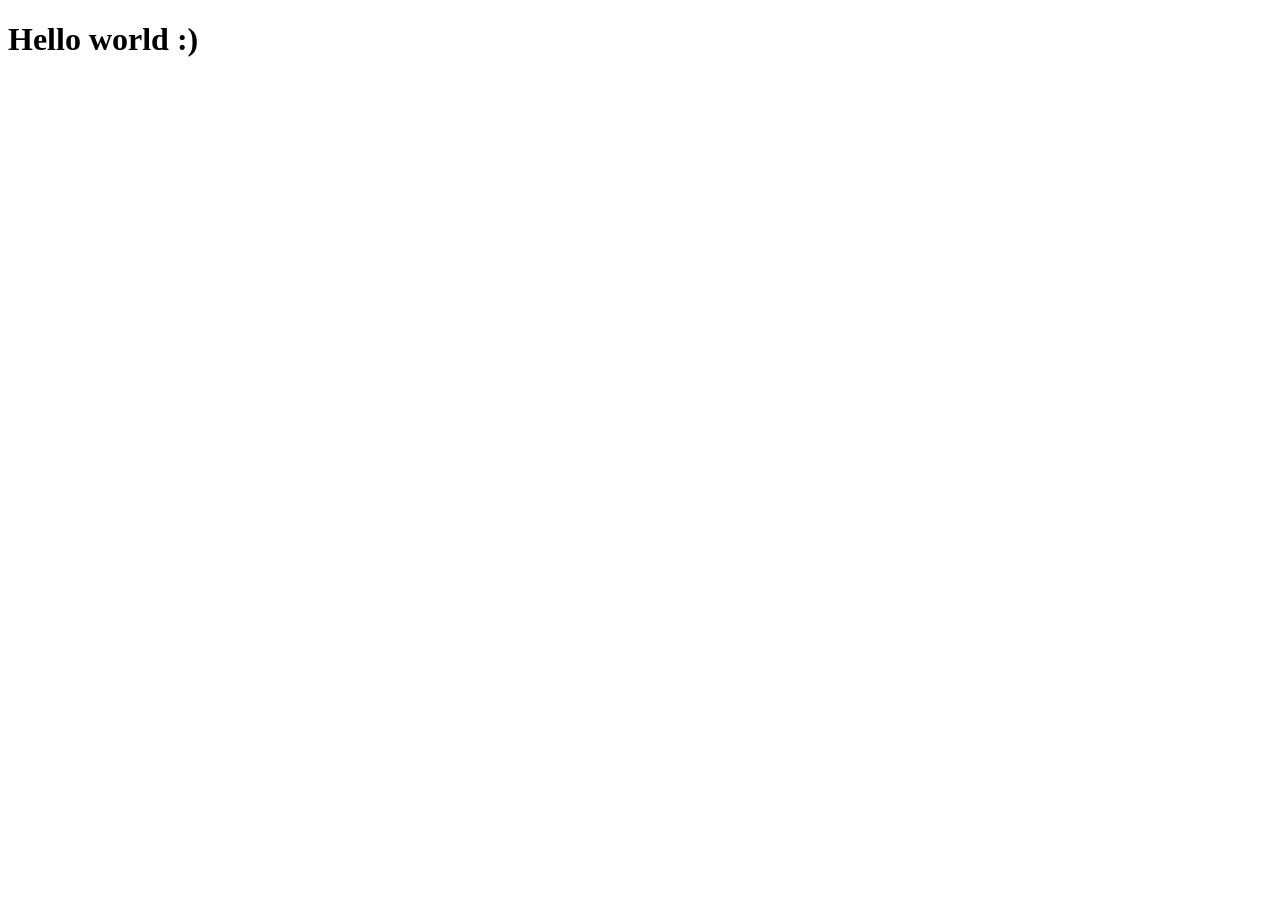
==== src/index.html @ 13585f98 "created html file, and source directory, :)" ====
<!DOCTYPE html>
<html lang="en">
<head>
    <meta charset="UTF-8">
    <viewport content="width=device-width, initial-scale=1.0">
    <title>James's Webpage :)</title>
</head>
<body>
    <h1>Hello world :)</h1>
</body>

</html>
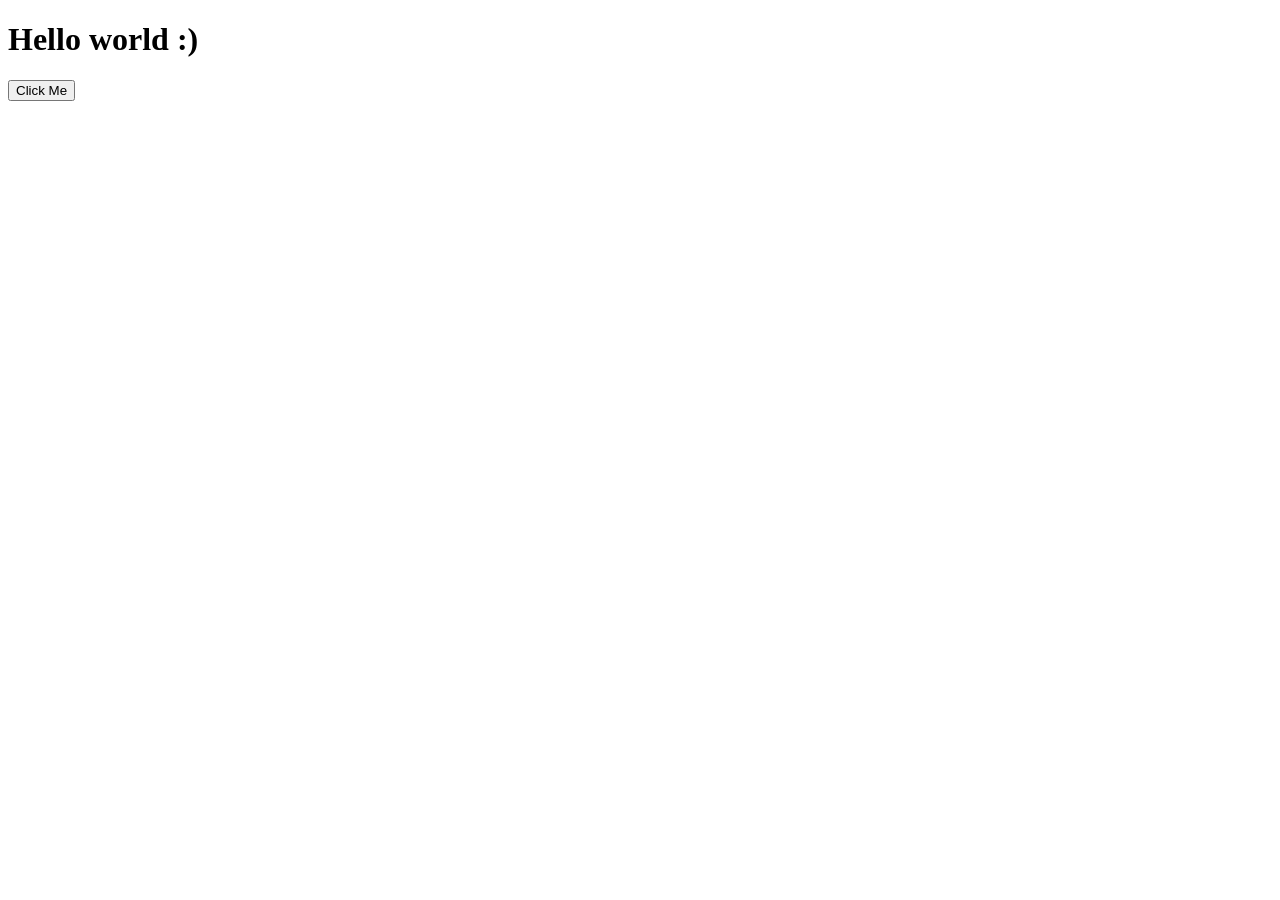
==== commit 9e268393: "setup folder" ====
--- a/src/index.html
+++ b/src/index.html
@@ -1,12 +1,13 @@
 <!DOCTYPE html>
 <html lang="en">
 <head>
+    <script type="module" src="./mapper/main.js"></script>
     <meta charset="UTF-8">
-    <viewport content="width=device-width, initial-scale=1.0">
+    <meta name="viewport" content="width=device-width, initial-scale=1.0">
     <title>James's Webpage :)</title>
 </head>
 <body>
     <h1>Hello world :)</h1>
+    <button id="hello-button">Click Me</button>
 </body>
-
-</html>+</html>
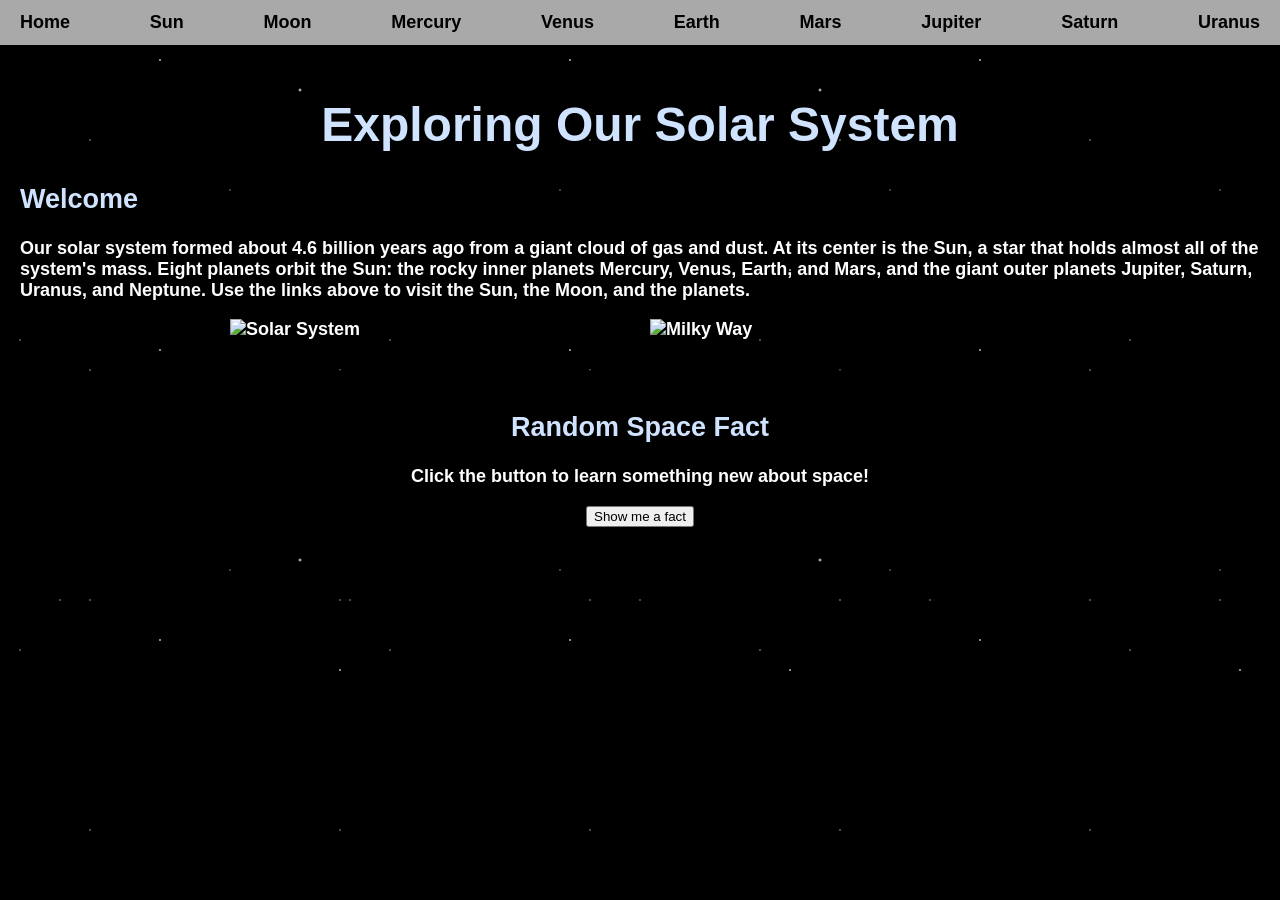
==== commit 9a0df9ca: "stuff" ====
--- a/src/index.html
+++ b/src/index.html
@@ -1,13 +1,58 @@
 <!DOCTYPE html>
 <html lang="en">
 <head>
-    <script type="module" src="./mapper/main.js"></script>
     <meta charset="UTF-8">
     <meta name="viewport" content="width=device-width, initial-scale=1.0">
-    <title>James's Webpage :)</title>
+    <title>Home | Solar System</title>
+    <link rel="stylesheet" href="css/style.css">
+    <link rel="stylesheet" href="css/home.css">
 </head>
 <body>
-    <h1>Hello world :)</h1>
-    <button id="hello-button">Click Me</button>
+    <!-- Navigation: links to all 10 pages -->
+    <nav>
+        <a href="index.html" aria-current="page">Home</a>
+        <a href="sun.html">Sun</a>
+        <a href="moon.html">Moon</a>
+        <a href="mercury.html">Mercury</a>
+        <a href="venus.html">Venus</a>
+        <a href="earth.html">Earth</a>
+        <a href="mars.html">Mars</a>
+        <a href="jupiter.html">Jupiter</a>
+        <a href="saturn.html">Saturn</a>
+        <a href="uranus.html">Uranus</a>
+    </nav>
+
+    <main>
+        <h1>Exploring Our Solar System</h1>
+
+        <!-- Introduction to the solar system -->
+        <section>
+            <h2>Welcome</h2>
+            <p>
+                Our solar system formed about 4.6 billion years ago from a giant cloud of gas and dust.
+                At its center is the Sun, a star that holds almost all of the system's mass. Eight planets
+                orbit the Sun: the rocky inner planets Mercury, Venus, Earth, and Mars, and the giant outer
+                planets Jupiter, Saturn, Uranus, and Neptune. Use the links above to visit the Sun, the Moon,
+                and the planets.
+            </p>
+        </section>
+
+        <!-- Pictures (click one to see its source) -->
+        <section class="images">
+            <img src="https://thumb.wikimedia.org/wikipedia/commons/thumb/c/cb/Planets2013.svg/960px-Planets2013.svg.png" alt="Solar System" width="400" data-source="https://commons.wikimedia.org/wiki/File:Planets2013.svg">
+            <img src="https://thumb.wikimedia.org/wikipedia/commons/thumb/6/60/ESO_-_Milky_Way.jpg/960px-ESO_-_Milky_Way.jpg" alt="Milky Way" width="400" data-source="https://commons.wikimedia.org/wiki/File:ESO_-_Milky_Way.jpg">
+        </section>
+
+        <!-- Interactive JavaScript feature -->
+        <section id="feature" class="feature">
+            <h2>Random Space Fact</h2>
+            <p id="fact-text">Click the button to learn something new about space!</p>
+            <button id="fact-button">Show me a fact</button>
+        </section>
+    </main>
+
+    <!-- Scripts go last so the page content above already exists -->
+    <script src="js/image-popups.js"></script>
+    <script src="js/home.js"></script>
 </body>
 </html>
--- a/src/css/style.css
+++ b/src/css/style.css
@@ -0,0 +1,90 @@
+/* Shared styles used by every page */
+
+/* Base text and background settings (each page's CSS adds its own background image) */
+body {
+    margin: 0;
+    color: white;
+    font-family: "Trebuchet MS", Verdana, sans-serif;
+    font-size: 18px;
+    font-weight: bold;
+
+    background-color: black;
+    background-size: cover;
+    background-attachment: fixed;
+}
+
+/* Space around the page content */
+main {
+    padding: 20px;
+}
+
+/* Page title */
+h1 {
+    font-size: 48px;
+    text-align: center;
+}
+
+/* Navigation bar: one row of links spread across the top */
+nav {
+    display: flex;
+    flex-direction: row;
+    justify-content: space-between;
+    background-color: darkgray;
+    padding: 12px 20px;
+}
+
+/* Nav links: black with no underline */
+nav a,
+nav a:visited {
+    color: black;
+    text-decoration: none;
+}
+
+/* Turn blue when hovered or clicked */
+nav a:hover,
+nav a:active {
+    color: #1e6fd9;
+}
+
+/* Pictures centered side by side */
+.images {
+    display: flex;
+    flex-wrap: wrap;
+    justify-content: center;
+    gap: 20px;
+}
+
+/* Shrink pictures on small screens; pointer shows they can be clicked */
+.images img {
+    max-width: 100%;
+    height: auto;
+    cursor: pointer;
+}
+
+/* Dark box that holds each page's interactive feature */
+.feature {
+    max-width: 700px;
+    margin: 30px auto;
+    padding: 20px;
+    text-align: center;
+    background-color: rgba(0, 0, 0, 0.6);
+}
+
+/* Pop-up: dark layer over the whole screen (Sun fun facts and image pop-ups) */
+.modal {
+    position: fixed;
+    top: 0;
+    left: 0;
+    width: 100%;
+    height: 100%;
+    background-color: rgba(0, 0, 0, 0.7);
+}
+
+/* White box in the middle of the pop-up */
+.modal-box {
+    max-width: 500px;
+    margin: 100px auto;
+    padding: 20px;
+    background-color: white;
+    color: black;
+}
--- a/src/css/home.css
+++ b/src/css/home.css
@@ -0,0 +1,26 @@
+/* Home page theme */
+
+/* Background: starry black sky drawn with CSS */
+body {
+    background-color: black;
+    /* each radial-gradient is one small star, repeated across the page */
+    background-image:
+        radial-gradient(1px 1px at 20px 30px, white, transparent),
+        radial-gradient(1px 1px at 90px 140px, white, transparent),
+        radial-gradient(1.5px 1.5px at 160px 60px, white, transparent),
+        radial-gradient(1px 1px at 230px 190px, #cfd8ff, transparent),
+        radial-gradient(2px 2px at 300px 90px, white, transparent),
+        radial-gradient(1px 1px at 60px 250px, #fff4d6, transparent),
+        radial-gradient(1.5px 1.5px at 340px 270px, white, transparent);
+    background-size: 370px 310px, 250px 230px, 410px 290px, 330px 380px, 520px 470px, 290px 350px, 450px 400px;
+    background-position: 0 0;
+    background-repeat: repeat;
+}
+
+/* Heading font and color for this page */
+h1,
+h2,
+h3 {
+    font-family: "Arial Black", Arial, sans-serif;
+    color: #cfe3ff;
+}
